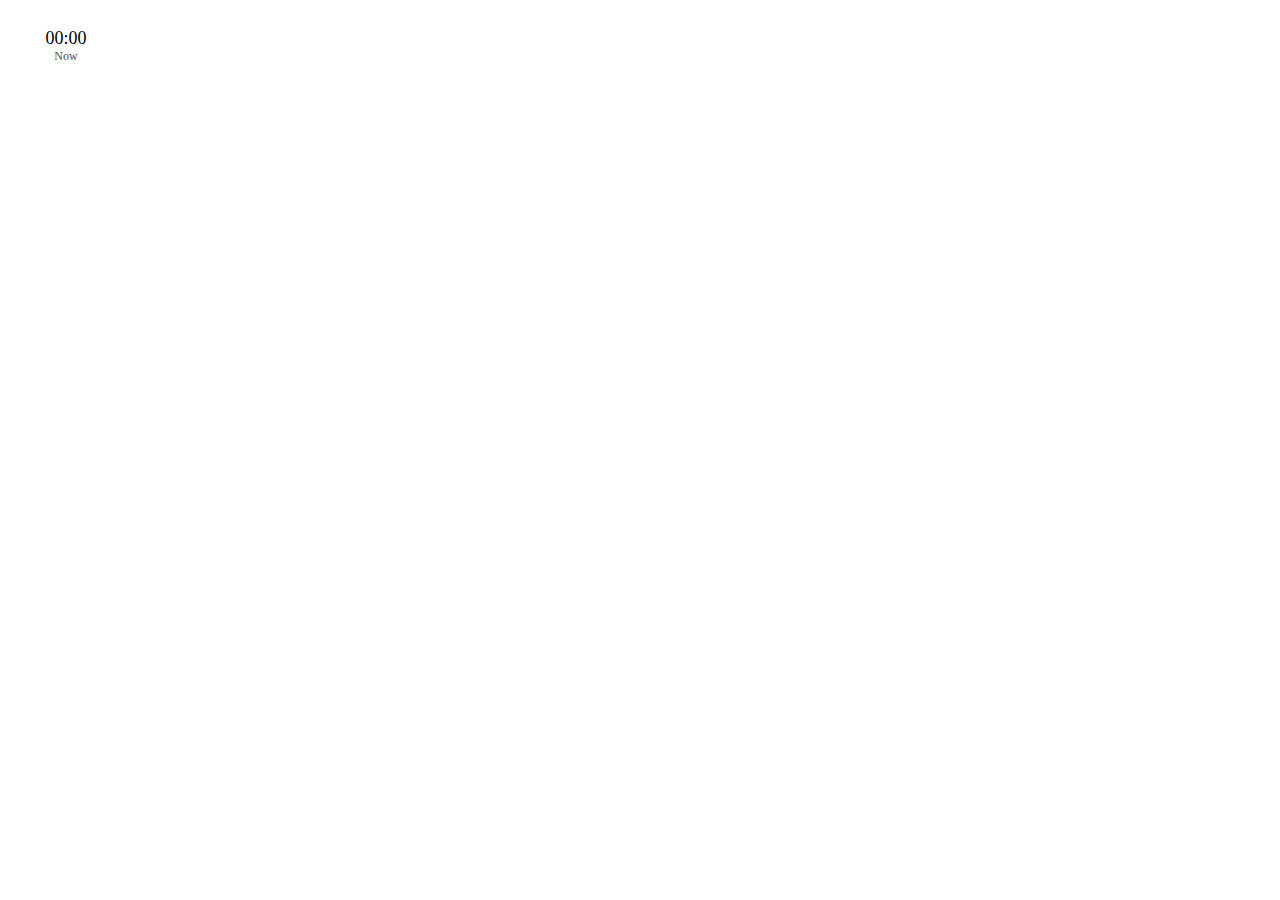
==== Digital World Clock.wdgt/Digital World Clock.html @ 6c7f4a8f "Cleaning up HTML/CSS in an effort to be ready for size-changing." ====
<html>
<head>
	<style type="text/css">
		@import "Digital World Clock.css";
	</style>

	<script type='text/javascript' src='Flipper.js' charset='utf-8'></script>
	<script type='text/javascript' src='DSTCalculatorInit.js' charset='utf-8'></script>
	<script type='text/javascript' src='DSTCalculator.js' charset='utf-8'></script>
	<script type='text/javascript' src='Digital World Clock.js' charset='utf-8'></script>
</head>

<body onload='setup();'>

	<div id="front" class="big" onmousemove='mousemove(event);' onmouseout='mouseexit(event);'>
		<div class="clock">
			<div id="time" class="big" >00:00</div>
			<div id="location" class="big" >Now</div>
		</div>

		<div class='flip big' id='fliprollie'></div>
		<div class='flip big' id='flip' onclick='showPrefs(event);' onmouseover='enterflip(event);' onmouseout='exitflip(event)';></div>
	</div>

	<div id="back">
		<div id='name-label' class='label'>Location Name/DST</div>
        <div id='offset-label' class='label'>Offset from GMT/24-hr</div>
		<input id='nameField' class='field'/>
		<select id='dstSelect'>
			<!--  This is populated by setup() -->
		</select>
		<input id='offsetField' class='field' size='3' />
		<input type='checkbox' id='use24HR' />
       
		<img class="doneButton" src="Images/done.png" onclick='doneClicked()' />
	</div>
		
</body>
</html>
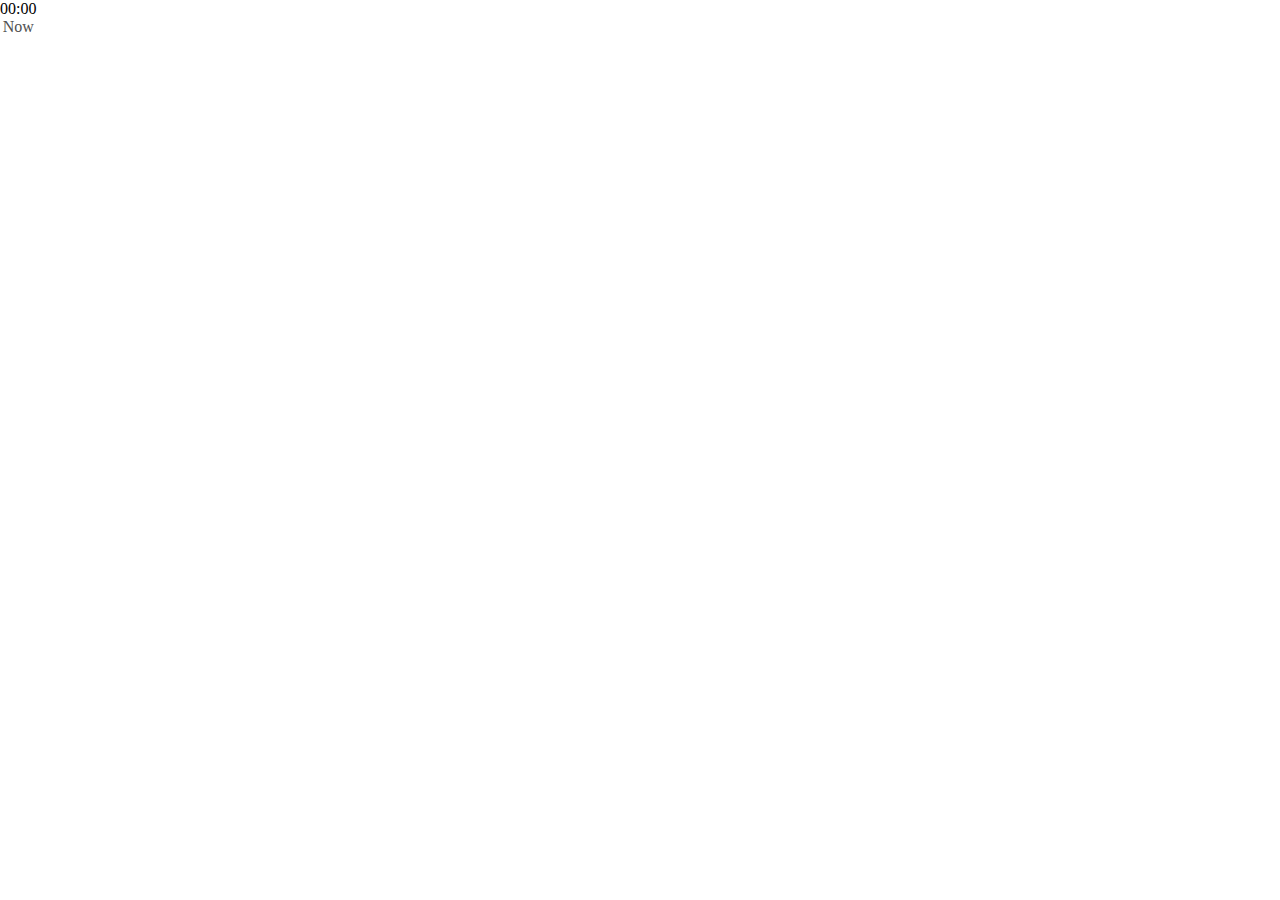
==== commit 79a78da7: "Major code overhaul for cleanliness and added support for tiny mode." ====
--- a/Digital World Clock.wdgt/Digital World Clock.html
+++ b/Digital World Clock.wdgt/Digital World Clock.html
@@ -4,6 +4,7 @@
 		@import "Digital World Clock.css";
 	</style>
 
+    <script type='text/javascript' src='date.js' charset='utf-8'></script> 	
 	<script type='text/javascript' src='Flipper.js' charset='utf-8'></script>
 	<script type='text/javascript' src='DSTCalculatorInit.js' charset='utf-8'></script>
 	<script type='text/javascript' src='DSTCalculator.js' charset='utf-8'></script>
@@ -12,25 +13,25 @@
 
 <body onload='setup();'>
 
-	<div id="front" class="big" onmousemove='mousemove(event);' onmouseout='mouseexit(event);'>
-		<div class="clock">
-			<div id="time" class="big" >00:00</div>
-			<div id="location" class="big" >Now</div>
+	<div id="front" onmousemove='mousemove(event);' onmouseout='mouseexit(event);'>
+		<div class="clock" onclick="switchFormat();">
+			<div id="time">00:00</div>
+			<div id="location">Now</div>
 		</div>
 
-		<div class='flip big' id='fliprollie'></div>
-		<div class='flip big' id='flip' onclick='showPrefs(event);' onmouseover='enterflip(event);' onmouseout='exitflip(event)';></div>
+		<div class='flip' id='fliprollie'></div>
+		<div class='flip' id='flip' onclick='showPreferences();' onmouseover='enterflip();' onmouseout='exitflip()';></div>
 	</div>
 
 	<div id="back">
 		<div id='name-label' class='label'>Location Name/DST</div>
-        <div id='offset-label' class='label'>Offset from GMT/24-hr</div>
+        <div id='offset-label' class='label'>Offset from GMT / Tiny</div>
 		<input id='nameField' class='field'/>
 		<select id='dstSelect'>
 			<!--  This is populated by setup() -->
 		</select>
 		<input id='offsetField' class='field' size='3' />
-		<input type='checkbox' id='use24HR' />
+		<input type='checkbox' id='tiny' />
        
 		<img class="doneButton" src="Images/done.png" onclick='doneClicked()' />
 	</div>
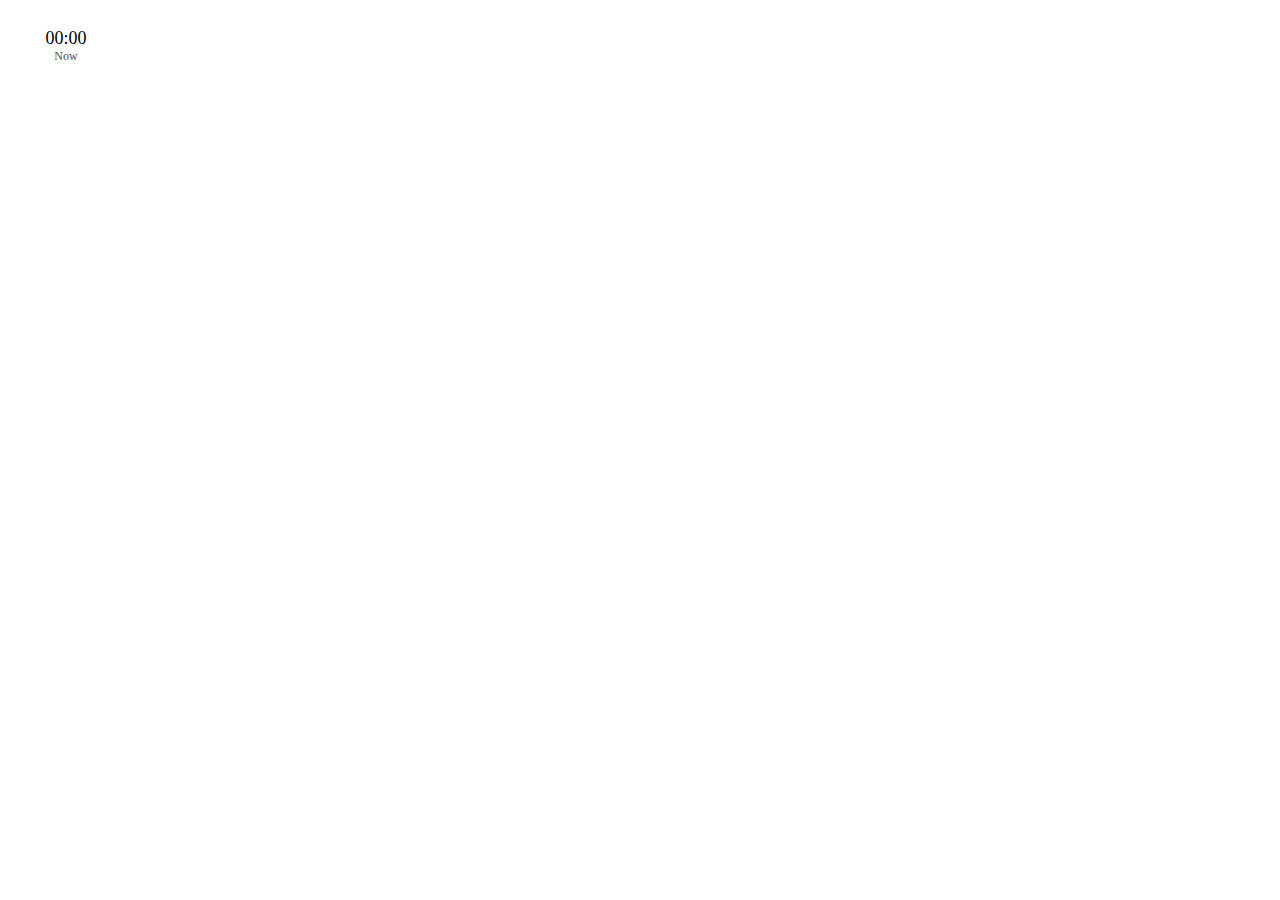
==== commit f0ebb339: "- moved format mouseover to hour only - added mouse over effect - added description tootip" ====
--- a/Digital World Clock.wdgt/Digital World Clock.html
+++ b/Digital World Clock.wdgt/Digital World Clock.html
@@ -14,8 +14,8 @@
 <body onload='setup();'>
 
 	<div id="front" onmousemove='mousemove(event);' onmouseout='mouseexit(event);'>
-		<div class="clock" onclick="switchFormat();">
-			<div id="time">00:00</div>
+		<div class="clock">
+			<div id="time" onclick="switchFormat();" title="Click to switch the display format">00:00</div>
 			<div id="location">Now</div>
 		</div>
 
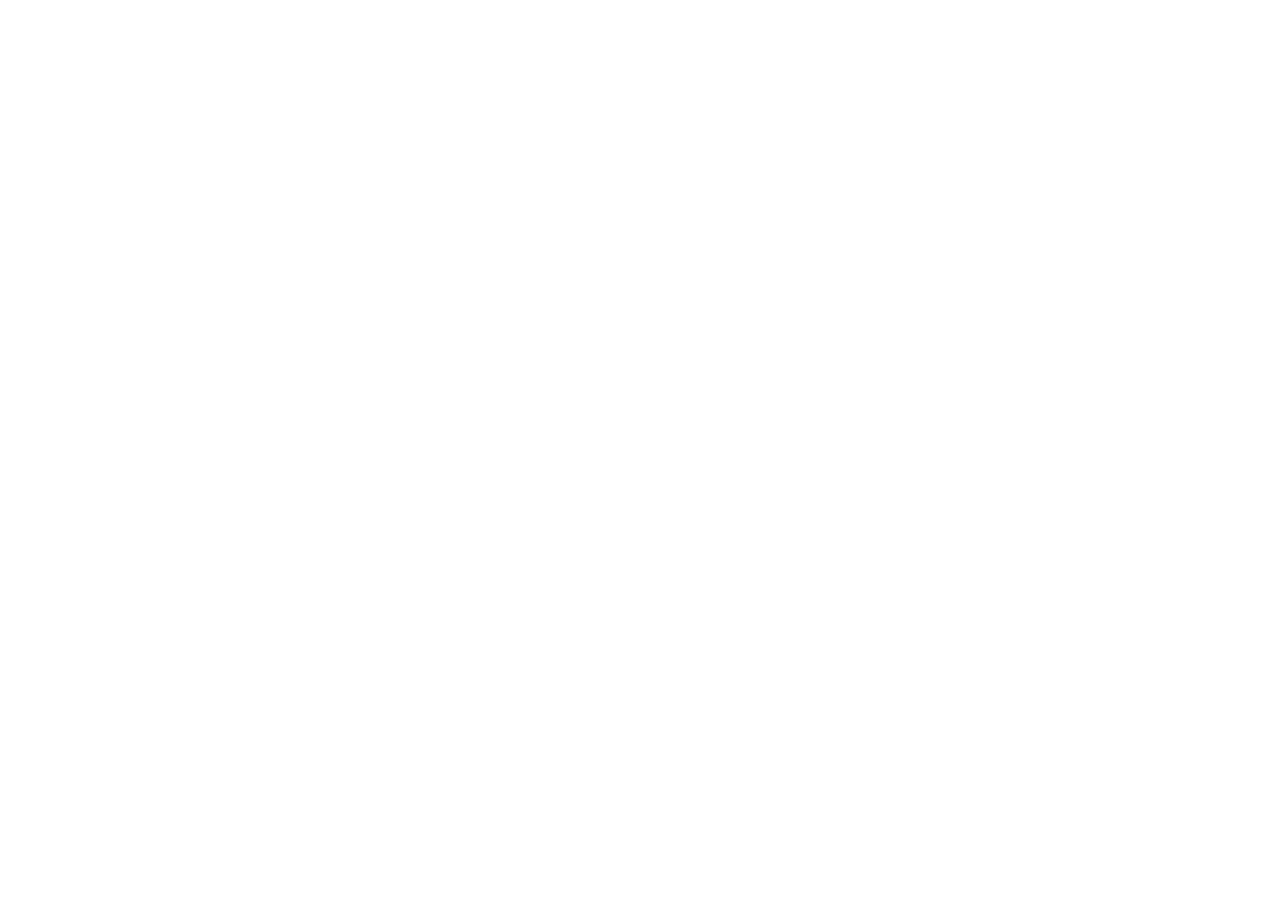
==== commit bc4b8ccc: "Got the animations and everything more or less working.  Still one bug to pin down where the text is" ====
--- a/Digital World Clock.wdgt/Digital World Clock.html
+++ b/Digital World Clock.wdgt/Digital World Clock.html
@@ -9,6 +9,7 @@
 	<script type='text/javascript' src='DSTCalculatorInit.js' charset='utf-8'></script>
 	<script type='text/javascript' src='DSTCalculator.js' charset='utf-8'></script>
 	<script type='text/javascript' src='Digital World Clock.js' charset='utf-8'></script>
+	<script type='text/javascript' src='/System/Library/WidgetResources/AppleClasses/AppleAnimator.js' charset='utf-8'/>
 </head>
 
 <body onload='setup();'>
@@ -19,21 +20,25 @@
 			<div id="location">Now</div>
 		</div>
 
+        <div class='resize' id='resize' onclick='resize();'></div>
+
 		<div class='flip' id='fliprollie'></div>
-		<div class='flip' id='flip' onclick='showPreferences();' onmouseover='enterflip();' onmouseout='exitflip()';></div>
+		<div class='flip' id='flip' onclick='showPreferences();' onmouseover='enterflip();' onmouseout='exitflip();'></div>
 	</div>
 
 	<div id="back">
-		<div id='name-label' class='label'>Location Name/DST</div>
-        <div id='offset-label' class='label'>Offset from GMT / Tiny</div>
-		<input id='nameField' class='field'/>
-		<select id='dstSelect'>
-			<!--  This is populated by setup() -->
-		</select>
-		<input id='offsetField' class='field' size='3' />
-		<input type='checkbox' id='tiny' />
-       
-		<img class="doneButton" src="Images/done.png" onclick='doneClicked()' />
+	   <label for="nameField" id="nameLabel">Location Name</label>
+	   <input id='nameField'/>
+	   
+	   <label for="offsetField" id="offsetLabel">Offset</label> 
+       <input id='offsetField'/>
+		
+	   <label for="dstSelect" id="dstLabel">DST Rule</label>
+	   <select id='dstSelect'>
+	       <!--  This is populated by setup() -->
+	   </select>
+	  
+	   <div class="doneButton" onclick='doneClicked();' />
 	</div>
 		
 </body>
